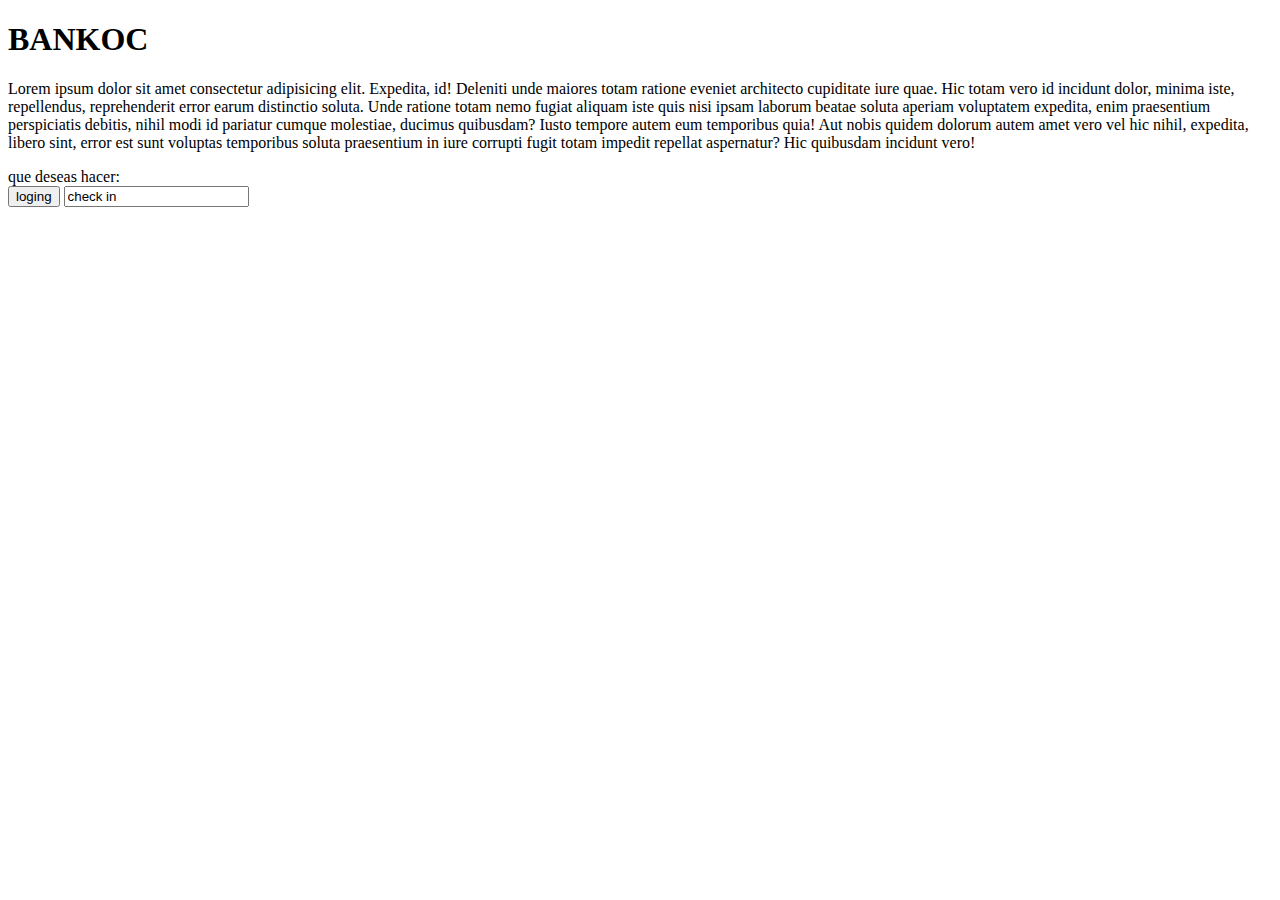
==== index.html @ 98df1cfd "Create index.html" ====
<!DOCTYPE html>
<html lang="en">
<head>
    <meta charset="UTF-8">
    <meta name="viewport" content="width=device-width, initial-scale=1.0">
    <title>BANKOC</title>
    <link rel="stylesheet" href="styles.css">
</head>
<body>
    <nav>
        <h1>BANKOC</h1>
    </nav>
    <div class="text">
        <p>Lorem ipsum dolor sit amet consectetur adipisicing elit. Expedita, id! Deleniti unde maiores totam ratione eveniet architecto cupiditate iure quae. Hic totam vero id incidunt dolor, minima iste, repellendus, reprehenderit error earum distinctio soluta. Unde ratione totam nemo fugiat aliquam iste quis nisi ipsam laborum beatae soluta aperiam voluptatem expedita, enim praesentium perspiciatis debitis, nihil modi id pariatur cumque molestiae, ducimus quibusdam? Iusto tempore autem eum temporibus quia! Aut nobis quidem dolorum autem amet vero vel hic nihil, expedita, libero sint, error est sunt voluptas temporibus soluta praesentium in iure corrupti fugit totam impedit repellat aspernatur? Hic quibusdam incidunt vero!</p>
    </div>
    <section>
        <form class="loging">
            <label class="title" for="fname">que deseas hacer:</label><br>
            <input  type="button" value="loging">
            <input  ctype="button" value="check in">
        </form>
    </section>
</body>
</html>
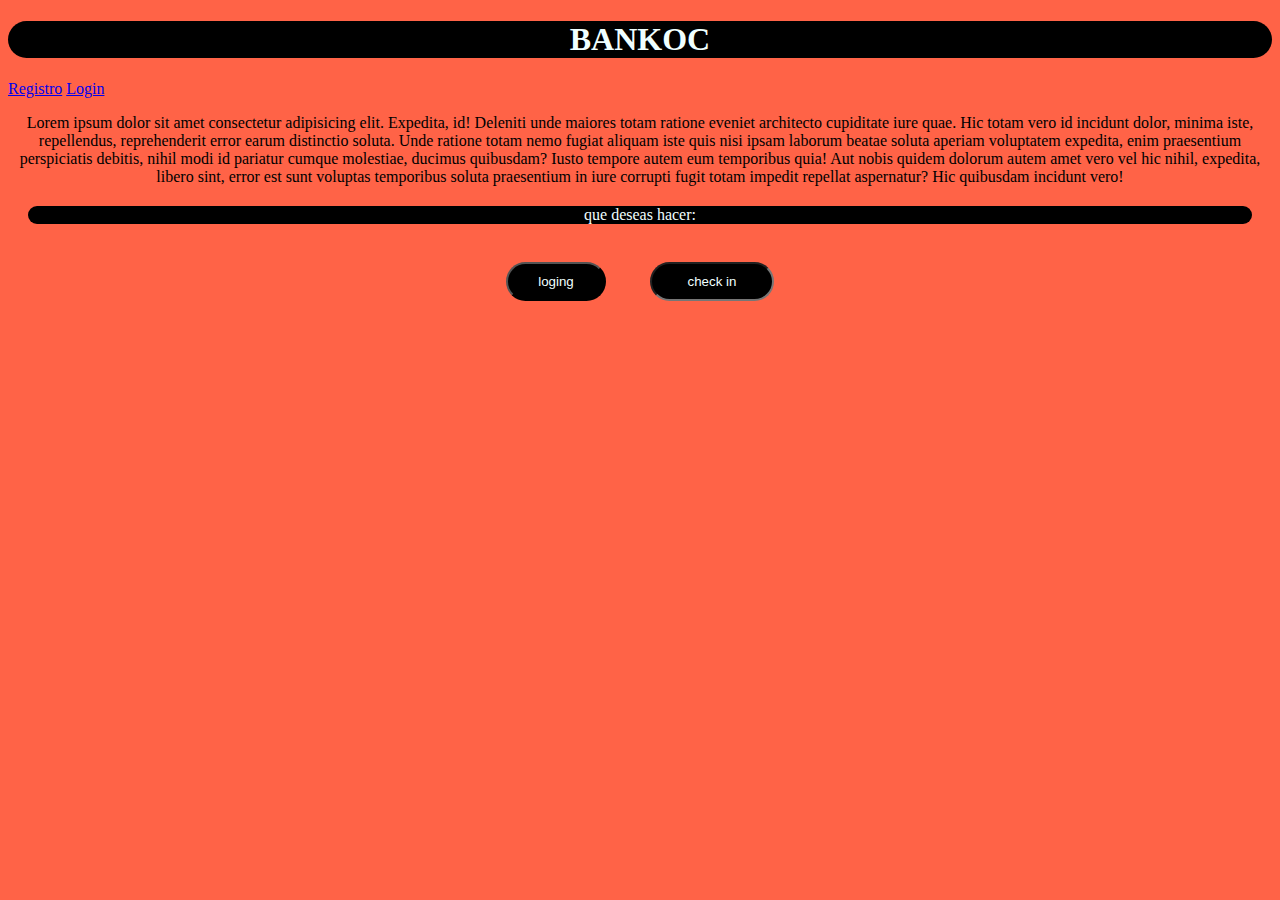
==== commit 286eebeb: "Update index.html" ====
--- a/index.html
+++ b/index.html
@@ -9,6 +9,9 @@
 <body>
     <nav>
         <h1>BANKOC</h1>
+        <a href="registro.html" target="_blank">Registro</a>
+
+        <a href="loging.html" target="_blank">Login</a>
     </nav>
     <div class="text">
         <p>Lorem ipsum dolor sit amet consectetur adipisicing elit. Expedita, id! Deleniti unde maiores totam ratione eveniet architecto cupiditate iure quae. Hic totam vero id incidunt dolor, minima iste, repellendus, reprehenderit error earum distinctio soluta. Unde ratione totam nemo fugiat aliquam iste quis nisi ipsam laborum beatae soluta aperiam voluptatem expedita, enim praesentium perspiciatis debitis, nihil modi id pariatur cumque molestiae, ducimus quibusdam? Iusto tempore autem eum temporibus quia! Aut nobis quidem dolorum autem amet vero vel hic nihil, expedita, libero sint, error est sunt voluptas temporibus soluta praesentium in iure corrupti fugit totam impedit repellat aspernatur? Hic quibusdam incidunt vero!</p>
--- a/styles.css
+++ b/styles.css
@@ -0,0 +1,38 @@
+body{
+    background-color: tomato;
+}
+
+h1{
+    background-color: black;
+    color: azure;
+    text-align: center;
+    border-radius: 20px;
+}
+
+.text{
+    text-align: center;
+    text-decoration:solid;
+}
+
+.loging{
+    text-align: center;
+    margin: 20px;
+
+}
+
+.title{
+    background-color: black;
+    border-radius: 20px;
+    color: azure;
+    display: block;
+}
+
+input{
+    width: 100px;
+    margin: 20px;
+    padding: 10px;
+    text-align: center;
+    border-radius: 20px;
+    background-color: black;
+    color: azure;
+}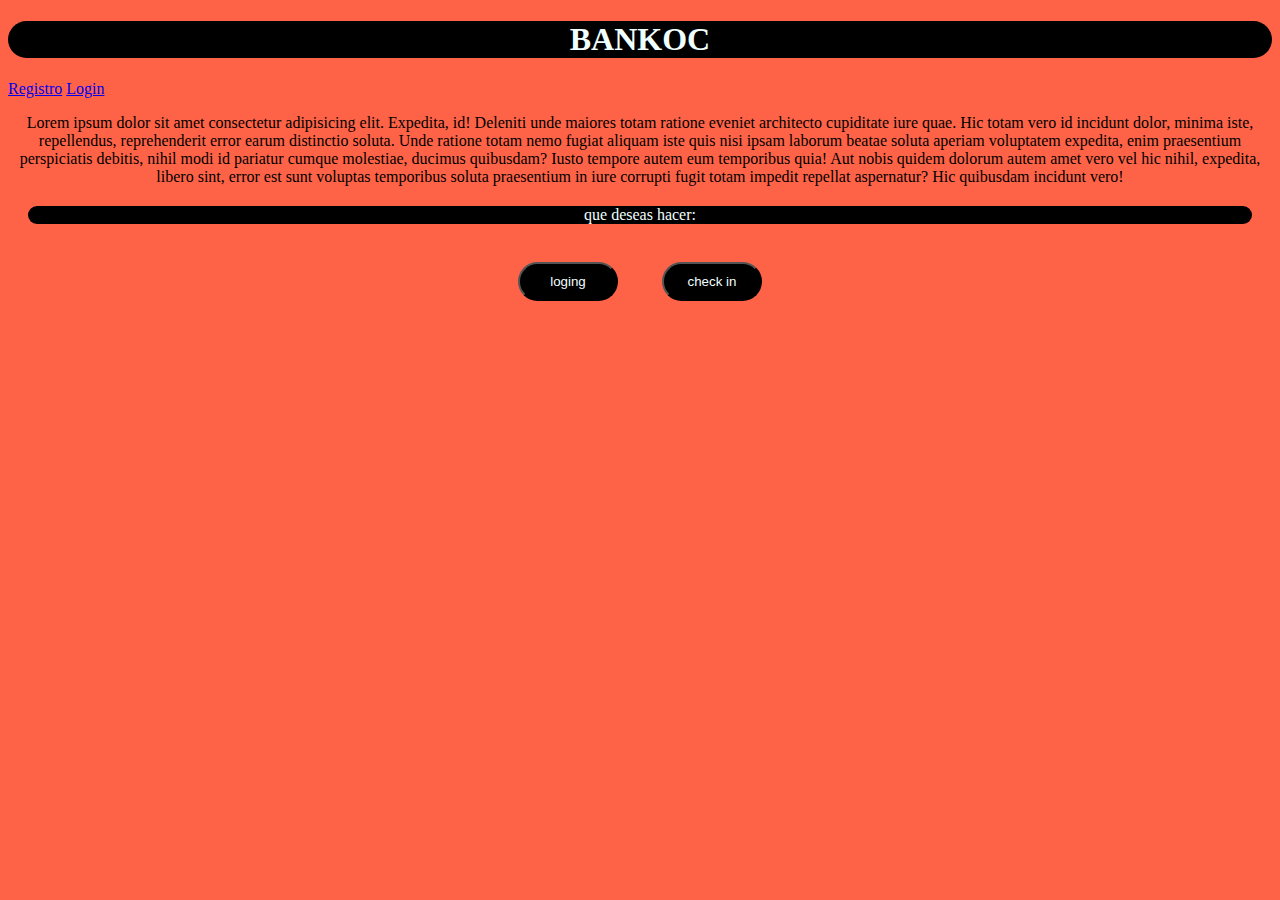
==== commit 7d02dd3b: "Update index.html" ====
--- a/index.html
+++ b/index.html
@@ -19,8 +19,8 @@
     <section>
         <form class="loging">
             <label class="title" for="fname">que deseas hacer:</label><br>
-            <input  type="button" value="loging">
-            <input  ctype="button" value="check in">
+            <input  type="submit" value="loging">
+            <input  type="submit" value="check in">
         </form>
     </section>
 </body>
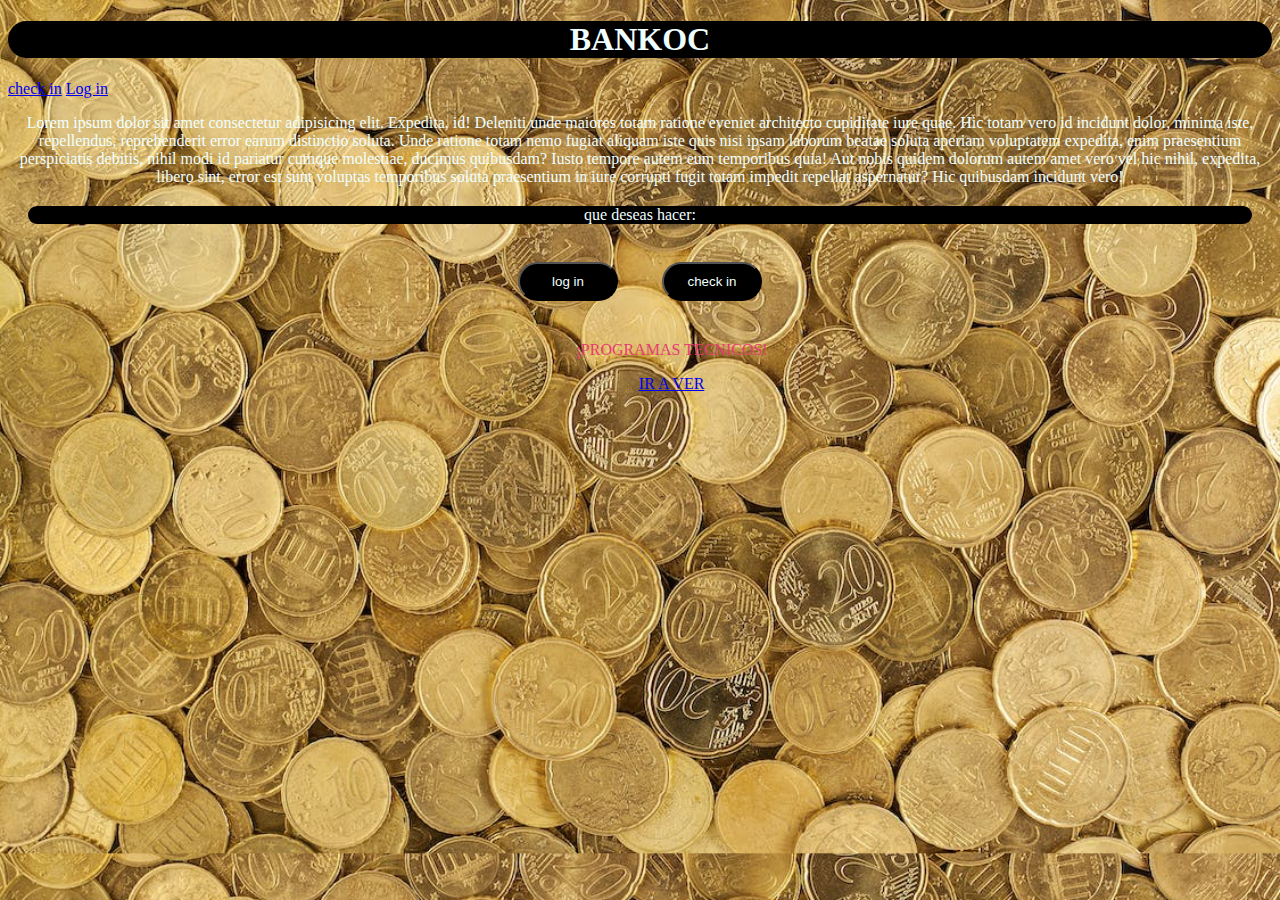
==== commit a1807734: "Update index.html" ====
--- a/index.html
+++ b/index.html
@@ -9,9 +9,9 @@
 <body>
     <nav>
         <h1>BANKOC</h1>
-        <a href="registro.html" target="_blank">Registro</a>
+        <a href="registro.html" target="_blank">check in</a>
 
-        <a href="loging.html" target="_blank">Login</a>
+        <a href="loging.html" target="_blank">Log in</a>
     </nav>
     <div class="text">
         <p>Lorem ipsum dolor sit amet consectetur adipisicing elit. Expedita, id! Deleniti unde maiores totam ratione eveniet architecto cupiditate iure quae. Hic totam vero id incidunt dolor, minima iste, repellendus, reprehenderit error earum distinctio soluta. Unde ratione totam nemo fugiat aliquam iste quis nisi ipsam laborum beatae soluta aperiam voluptatem expedita, enim praesentium perspiciatis debitis, nihil modi id pariatur cumque molestiae, ducimus quibusdam? Iusto tempore autem eum temporibus quia! Aut nobis quidem dolorum autem amet vero vel hic nihil, expedita, libero sint, error est sunt voluptas temporibus soluta praesentium in iure corrupti fugit totam impedit repellat aspernatur? Hic quibusdam incidunt vero!</p>
@@ -19,9 +19,15 @@
     <section>
         <form class="loging">
             <label class="title" for="fname">que deseas hacer:</label><br>
-            <input  type="submit" value="loging">
+            <input  type="submit" value="log in">
             <input  type="submit" value="check in">
         </form>
     </section>
+
+    <div id="anuncio">
+        
+    </div>
+    
+    <script src="script.js"></script>
 </body>
 </html>--- a/styles.css
+++ b/styles.css
@@ -1,12 +1,18 @@
 body{
     background-color: tomato;
+    background-image: url(images/img1.jpeg);
+    background-size: 100%;
 }
+
 
 h1{
     background-color: black;
     color: azure;
     text-align: center;
     border-radius: 20px;
+}
+p{
+    color: azure;
 }
 
 .text{
@@ -35,4 +41,20 @@
     border-radius: 20px;
     background-color: black;
     color: azure;
+}
+
+#anuncio {
+    background: 100% 200px ;
+    background-image:url(images/627b9b132518133.Y3JvcCwxMzgwLDEwODAsMjcwLDA.jpg);
+    background-size: 250px 70px;
+    width: 35%;
+    text-align: center;
+    flex-wrap: wrap;
+    position: relative;
+    left: 35%;
+    border-radius: 10px;
+}
+
+#anuncio p{
+    color: rgb(229, 61, 114);
 }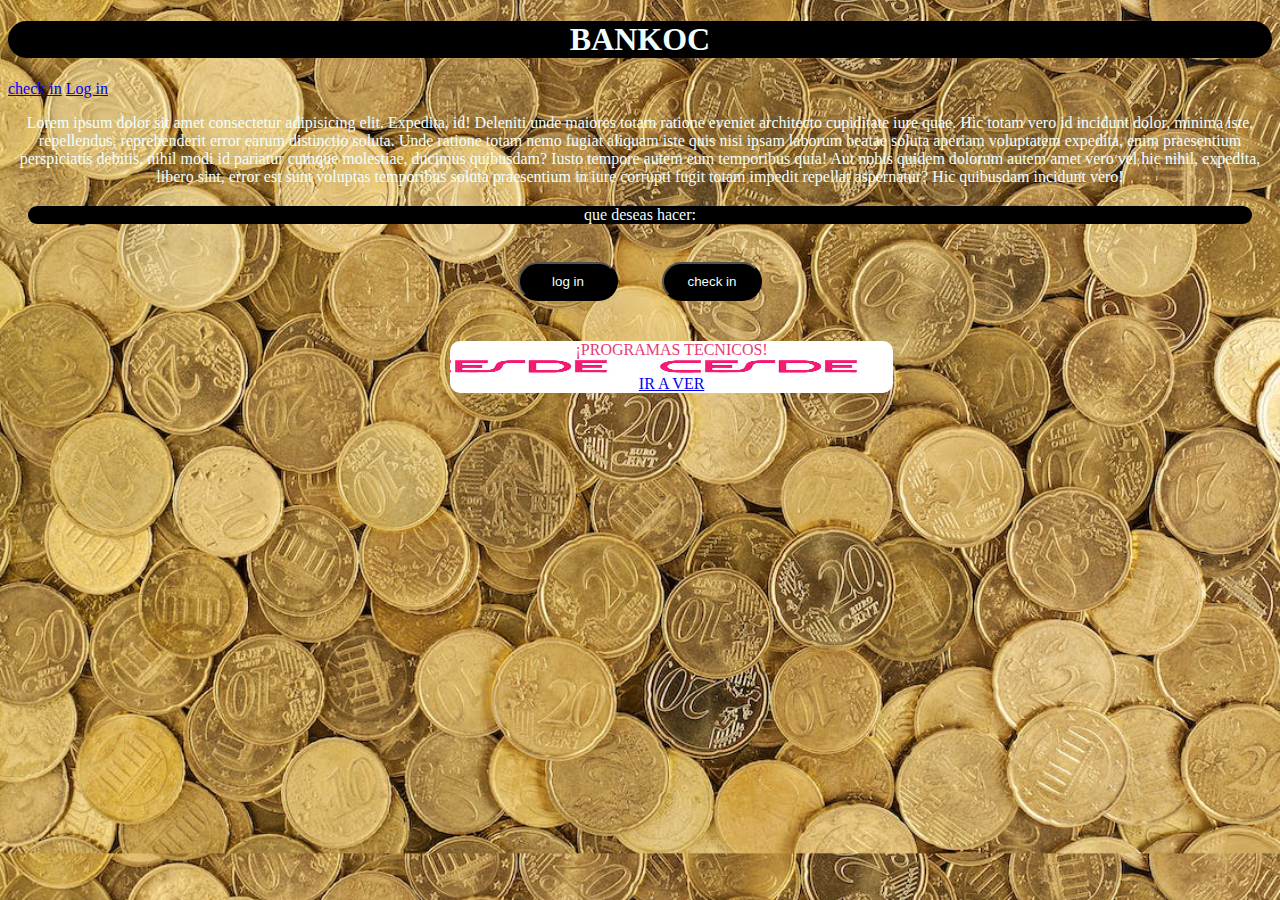
==== commit e8c55545: "Update index.html" ====
--- a/index.html
+++ b/index.html
@@ -29,5 +29,6 @@
     </div>
     
     <script src="script.js"></script>
+
 </body>
 </html>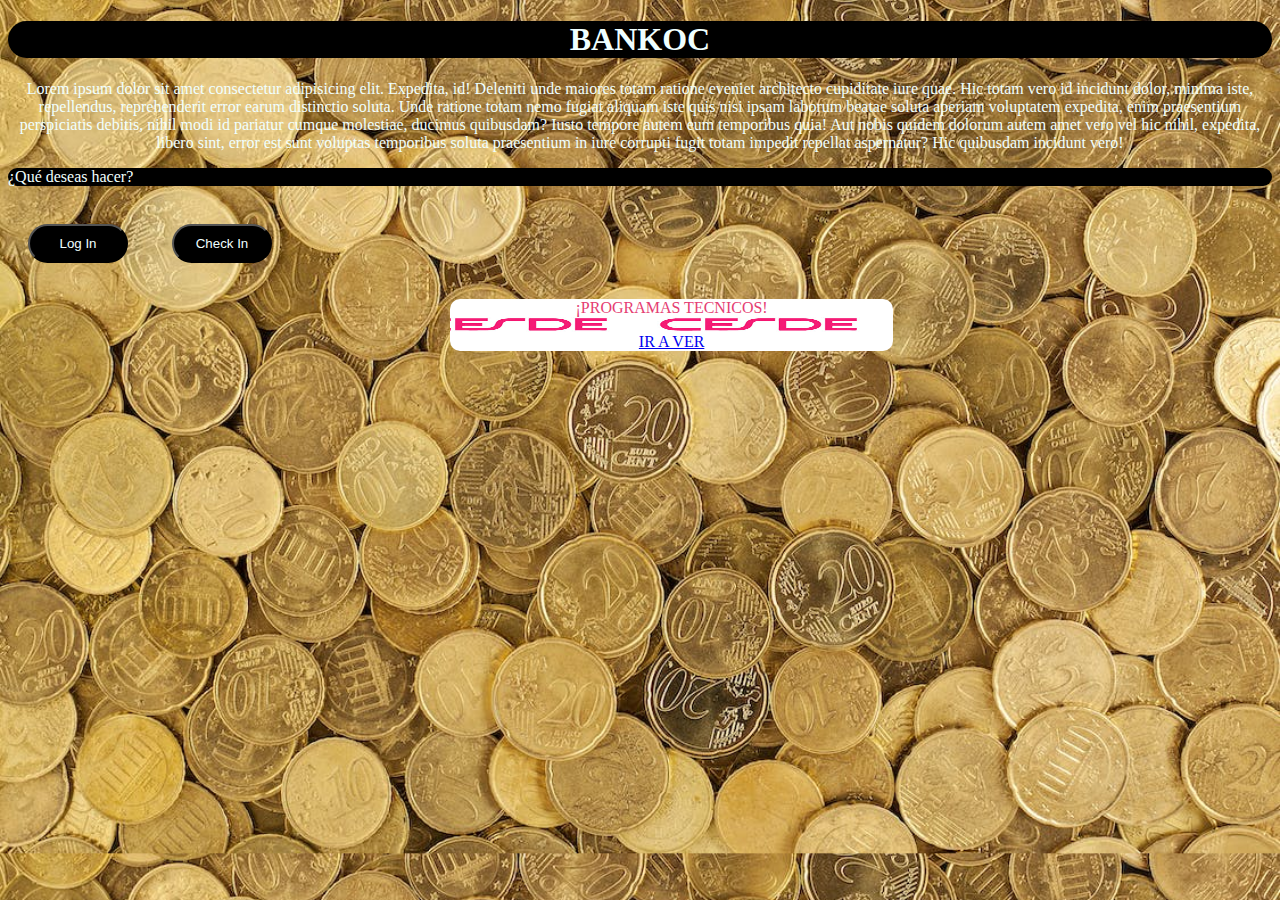
==== commit 4a585c0c: "Update index.html" ====
--- a/index.html
+++ b/index.html
@@ -9,18 +9,18 @@
 <body>
     <nav>
         <h1>BANKOC</h1>
-        <a href="registro.html" target="_blank">check in</a>
+       <!--  <a href="registro.html" target="_blank">check in</a>
 
-        <a href="loging.html" target="_blank">Log in</a>
+        <a href="loging.html" target="_blank">Log in</a> -->
     </nav>
     <div class="text">
         <p>Lorem ipsum dolor sit amet consectetur adipisicing elit. Expedita, id! Deleniti unde maiores totam ratione eveniet architecto cupiditate iure quae. Hic totam vero id incidunt dolor, minima iste, repellendus, reprehenderit error earum distinctio soluta. Unde ratione totam nemo fugiat aliquam iste quis nisi ipsam laborum beatae soluta aperiam voluptatem expedita, enim praesentium perspiciatis debitis, nihil modi id pariatur cumque molestiae, ducimus quibusdam? Iusto tempore autem eum temporibus quia! Aut nobis quidem dolorum autem amet vero vel hic nihil, expedita, libero sint, error est sunt voluptas temporibus soluta praesentium in iure corrupti fugit totam impedit repellat aspernatur? Hic quibusdam incidunt vero!</p>
     </div>
     <section>
-        <form class="loging">
-            <label class="title" for="fname">que deseas hacer:</label><br>
-            <input  type="submit" value="log in">
-            <input  type="submit" value="check in">
+        <form class="logging" id="form">
+            <label class="title" for="fname">¿Qué deseas hacer?</label><br>
+            <input type="submit" value="Log In" id="loginBtn">
+            <input type="submit" value="Check In" id="checkInBtn">
         </form>
     </section>
 
